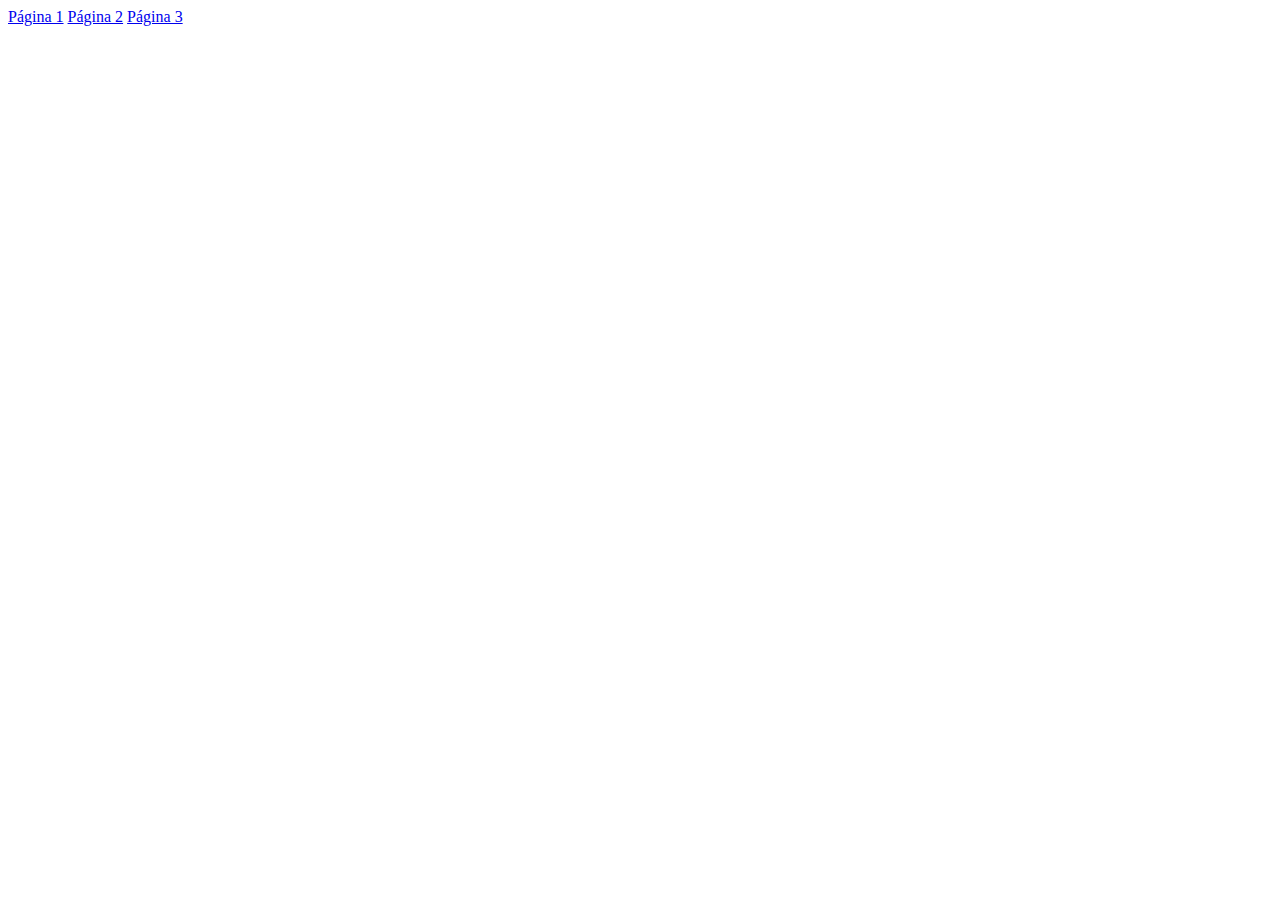
==== index.html @ 2c87b228 "añadidos archivos del ejercicio 3.1" ====
<!DOCTYPE html>
<html lang="es">
<head>
    <meta charset="UTF-8">
    <meta name="viewport" content="width=device-width, initial-scale=1.0">
    <title>Mi Sitio Web</title>
    <link rel="stylesheet" href="styles.css">
</head>
<body>
    <nav>
        <a href="#">Página 1</a>
        <a href="#">Página 2</a>
        <a href="#">Página 3</a>
    </nav>
</body>
</html>
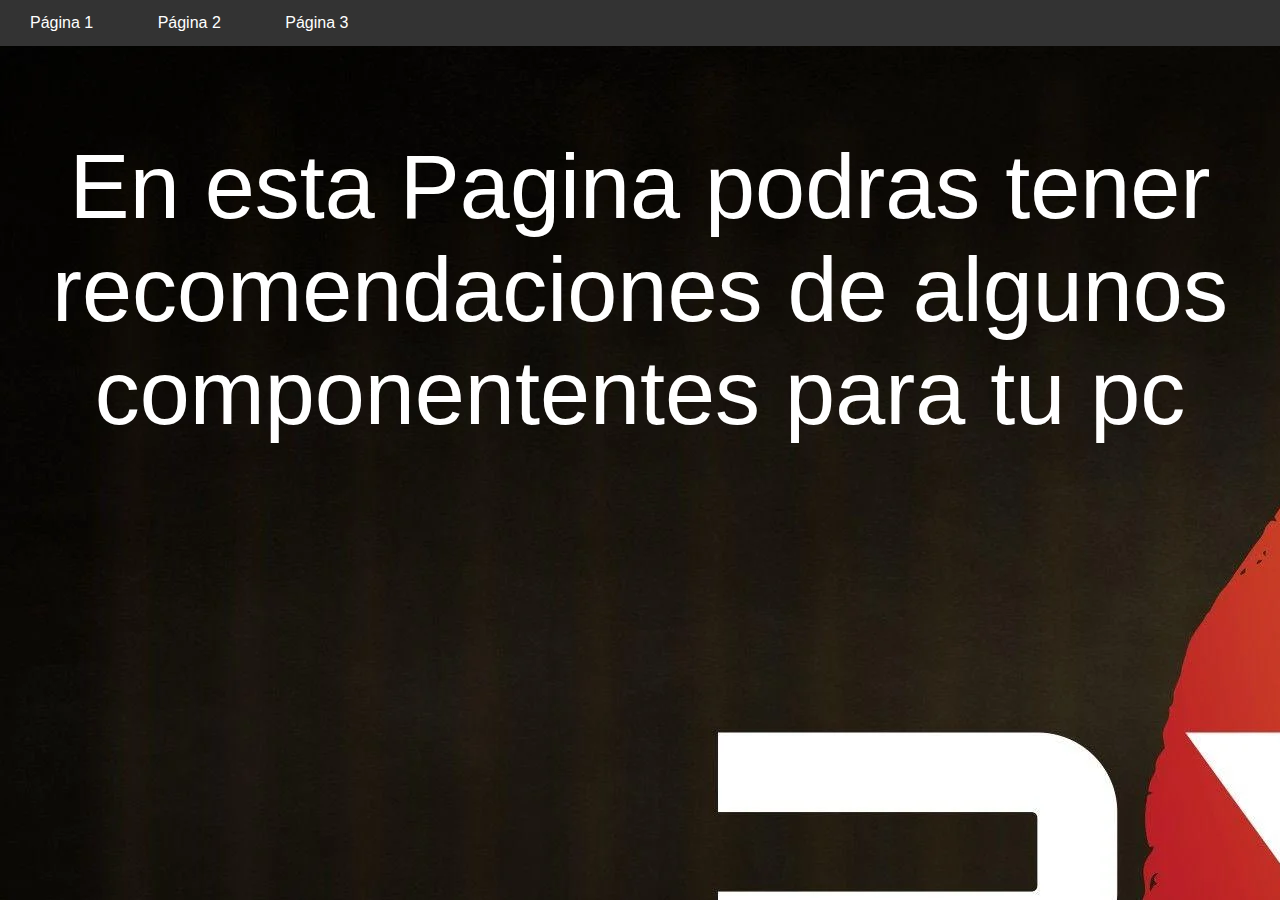
==== commit 09b8b786: "Añadidos archivos del ejercicio 3.1" ====
--- a/index.html
+++ b/index.html
@@ -3,14 +3,16 @@
 <head>
     <meta charset="UTF-8">
     <meta name="viewport" content="width=device-width, initial-scale=1.0">
-    <title>Mi Sitio Web</title>
-    <link rel="stylesheet" href="styles.css">
+    <title>Actividad 2</title>
+    <link rel="stylesheet" href="index.css">
 </head>
 <body>
     <nav>
-        <a href="#">Página 1</a>
-        <a href="#">Página 2</a>
-        <a href="#">Página 3</a>
+        <a href="pagina1.html">Página 1</a>
+        <a href="pagina2.html">Página 2</a>
+        <a href="pagina3.html">Página 3</a>
     </nav>
+
+    <P>En esta Pagina podras tener recomendaciones de algunos componententes para tu pc</P>
 </body>
 </html>
--- a/index.css
+++ b/index.css
@@ -0,0 +1,35 @@
+
+body {
+    font-family: Arial, sans-serif;
+    margin: 0;
+    padding: 0;
+}
+nav {
+    background-color: #333;
+    overflow: hidden;
+}
+nav a {
+   
+    display: inline-block;
+    color: white;
+    text-align: center;
+    padding: 14px 20px;
+    text-decoration: none;
+    margin: 0 10px;
+}
+nav a:hover {
+    background-color: #ddd;
+    color: black;
+}
+
+p{
+    text-align: center;
+    font-size: 90px;
+    color: white;
+    
+}
+
+body{
+    background-image: url(img/FONDO.webp);
+}
+
